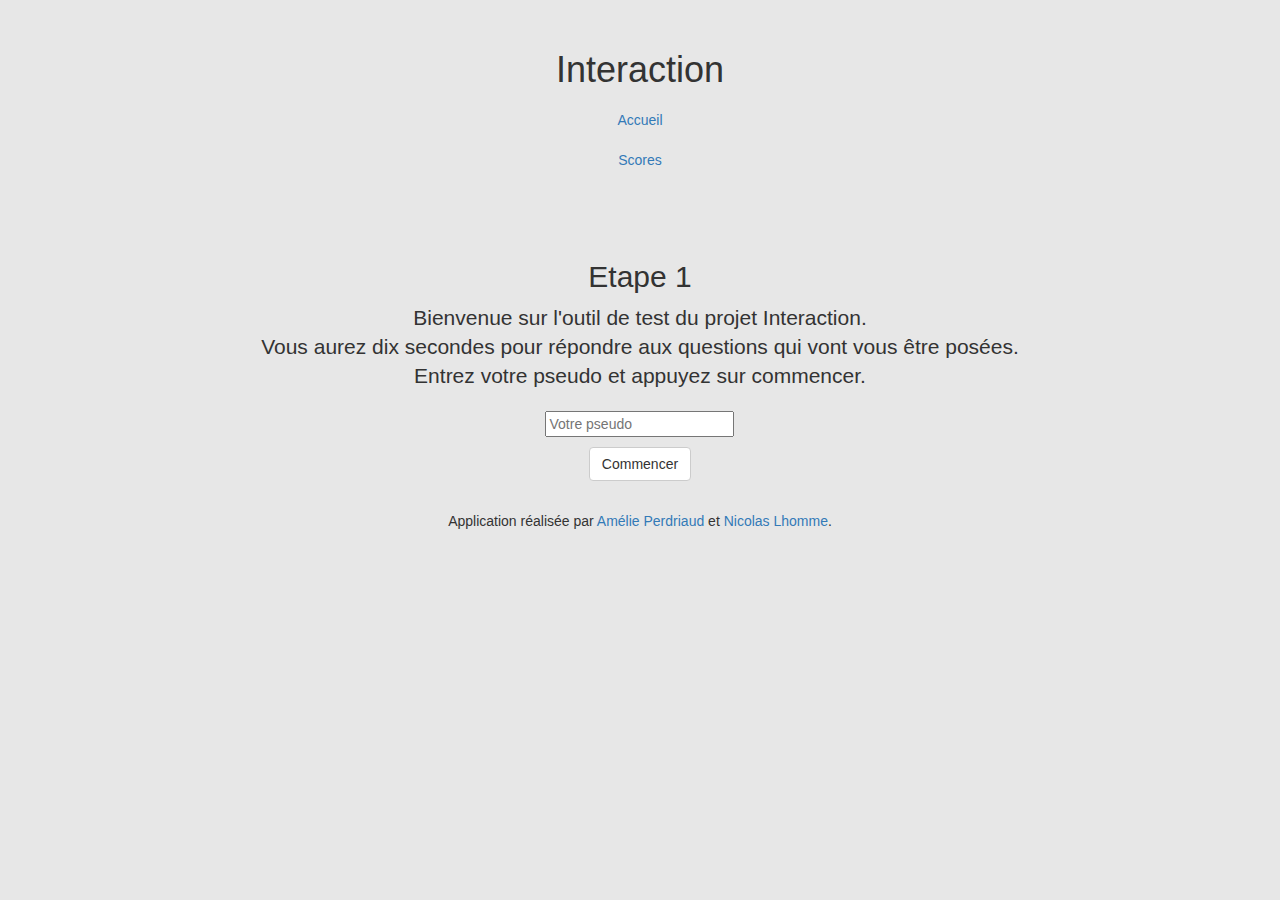
==== etape1.html @ 8188b15d "First version of the IHM" ====
<!DOCTYPE html>
<html lang="en">
  <head>
    <meta charset="utf-8">
    <meta http-equiv="X-UA-Compatible" content="IE=edge">
    <meta name="viewport" content="width=device-width, initial-scale=1">
    <!-- The above 3 meta tags *must* come first in the head; any other head content must come *after* these tags -->
    <meta name="description" content="">
    <meta name="author" content="">
    <link rel="icon" href="./favicon.ico">

    <title>Thales PR</title>

    <!-- Bootstrap core CSS -->
    <link href="./bootstrap-3.3.6-dist/css/bootstrap.min.css" rel="stylesheet">

    <!-- IE10 viewport hack for Surface/desktop Windows 8 bug -->
    <link href="./bootstrap-3.3.6-dist/css/ie10-viewport-bug-workaround.css" rel="stylesheet">

    <!-- Custom styles for this template -->
    <link href="style.css" rel="stylesheet">

    <!-- HTML5 shim and Respond.js for IE8 support of HTML5 elements and media queries -->
    <!--[if lt IE 9]>
      <script src="https://oss.maxcdn.com/html5shiv/3.7.2/html5shiv.min.js"></script>
      <script src="https://oss.maxcdn.com/respond/1.4.2/respond.min.js"></script>
    <![endif]-->
  </head>

  <body>

    <div class="site-wrapper">

      <div class="site-wrapper-inner">

        <div class="cover-container">

          <div class="masthead clearfix">
            <div class="inner">
              <h1 class="masthead-brand">Interaction</h1>
              <nav>
                <ul class="nav masthead-nav">
                  <li class="active"><a href="etape1.html">Accueil</a></li>
                  <li><a href="score.html">Scores</a></li>
                </ul>
              </nav>
            </div>
          </div>
          
<div class="col-md-12">
		  <div class="col-md-2"></div>
          <div class="inner cover col-md-8">
            <h2 class="cover-heading">Etape 1</h2>
            <p class="lead">Bienvenue sur l'outil de test du projet Interaction.</br>Vous aurez dix secondes pour répondre aux questions qui vont vous être posées.</br>Entrez votre pseudo et appuyez sur commencer.</p>
            <form action="test.html" method="GET">
			    <input type="text" placeholder="Votre pseudo" name="pseudo">
    <span class="help-block"></span>
			  <button type="submit" class="btn btn-default">Commencer</button>
			</form>
          </div>
          <div class="col-md-2"></div></div>

          <div class="mastfoot">
            <div class="inner">
              <p>Application réalisée par <a href="#">Amélie Perdriaud</a> et <a href="#">Nicolas Lhomme</a>.</p>
            </div>
          </div>

        </div>

      </div>

    </div>

    <!-- Bootstrap core JavaScript
    ================================================== -->
    <!-- Placed at the end of the document so the pages load faster -->
    <script src="https://ajax.googleapis.com/ajax/libs/jquery/1.11.3/jquery.min.js"></script>
    <script>window.jQuery || document.write('<script src="./bootstrap-3.3.6-dist/js/jquery.min.js"><\/script>')</script>
    <script src="./bootstrap-3.3.6-dist/js/bootstrap.min.js"></script>
    <!-- IE10 viewport hack for Surface/desktop Windows 8 bug -->
    <script src="./bootstrap-3.3.6-dist/js/ie10-viewport-bug-workaround.js"></script>
  </body>
</html>
---- bootstrap-3.3.6-dist/css/ie10-viewport-bug-workaround.css ----
/*!
 * IE10 viewport hack for Surface/desktop Windows 8 bug
 * Copyright 2014-2015 Twitter, Inc.
 * Licensed under MIT (https://github.com/twbs/bootstrap/blob/master/LICENSE)
 */

/*
 * See the Getting Started docs for more information:
 * http://getbootstrap.com/getting-started/#support-ie10-width
 */
@-webkit-viewport { width: device-width; }
@-moz-viewport    { width: device-width; }
@-ms-viewport     { width: device-width; }
@-o-viewport      { width: device-width; }
@viewport         { width: device-width; }
---- style.css ----
body {
  height: 100%;
  text-align: center;
  background-color: #e7e7e7;
}
.starter-template {
  padding: 40px 15px;
  text-align: center;
}
/* Padding for spacing */
.inner {
  padding: 30px;
}

#rectangle-blue {
width: 200px;
height: 100px;
margin:0 auto;
margin-top: 20px;
margin-bottom: 20px;
background: blue;
}
#rectangle-green {
width: 200px;
height: 100px;
margin:0 auto;
margin-top: 20px;
margin-bottom: 20px;
background: green;
}
#rectangle-red {
width: 200px;
height: 100px;
margin:0 auto;
margin-top: 20px;
margin-bottom: 20px;
background: red;
}

#circle-blue {
width: 100px;
height: 100px;
background: blue;
-moz-border-radius: 50px;
-webkit-border-radius: 50px;
border-radius: 50px;
margin:0 auto;
margin-top: 20px;
margin-bottom: 20px;
}
#circle-green {
width: 100px;
height: 100px;
background: green;
-moz-border-radius: 50px;
-webkit-border-radius: 50px;
border-radius: 50px;
margin:0 auto;
margin-top: 20px;
margin-bottom: 20px;
}
#circle-red {
width: 100px;
height: 100px;
background: red;
-moz-border-radius: 50px;
-webkit-border-radius: 50px;
border-radius: 50px;
margin:0 auto;
margin-top: 20px;
margin-bottom: 20px;
}

#triangle-up-blue {
width: 0;
height: 0;
border-left: 50px solid transparent;
border-right: 50px solid transparent;
border-bottom: 100px solid red;
margin:0 auto;
margin-top: 20px;
margin-bottom: 20px;
background: blue;
}
#triangle-up-green {
width: 0;
height: 0;
border-left: 50px solid transparent;
border-right: 50px solid transparent;
border-bottom: 100px solid red;
margin:0 auto;
margin-top: 20px;
margin-bottom: 20px;
background: green;
}
#triangle-up-red {
width: 0;
height: 0;
border-left: 50px solid transparent;
border-right: 50px solid transparent;
border-bottom: 100px solid red;
margin:0 auto;
margin-top: 20px;
margin-bottom: 20px;
background: red;
}
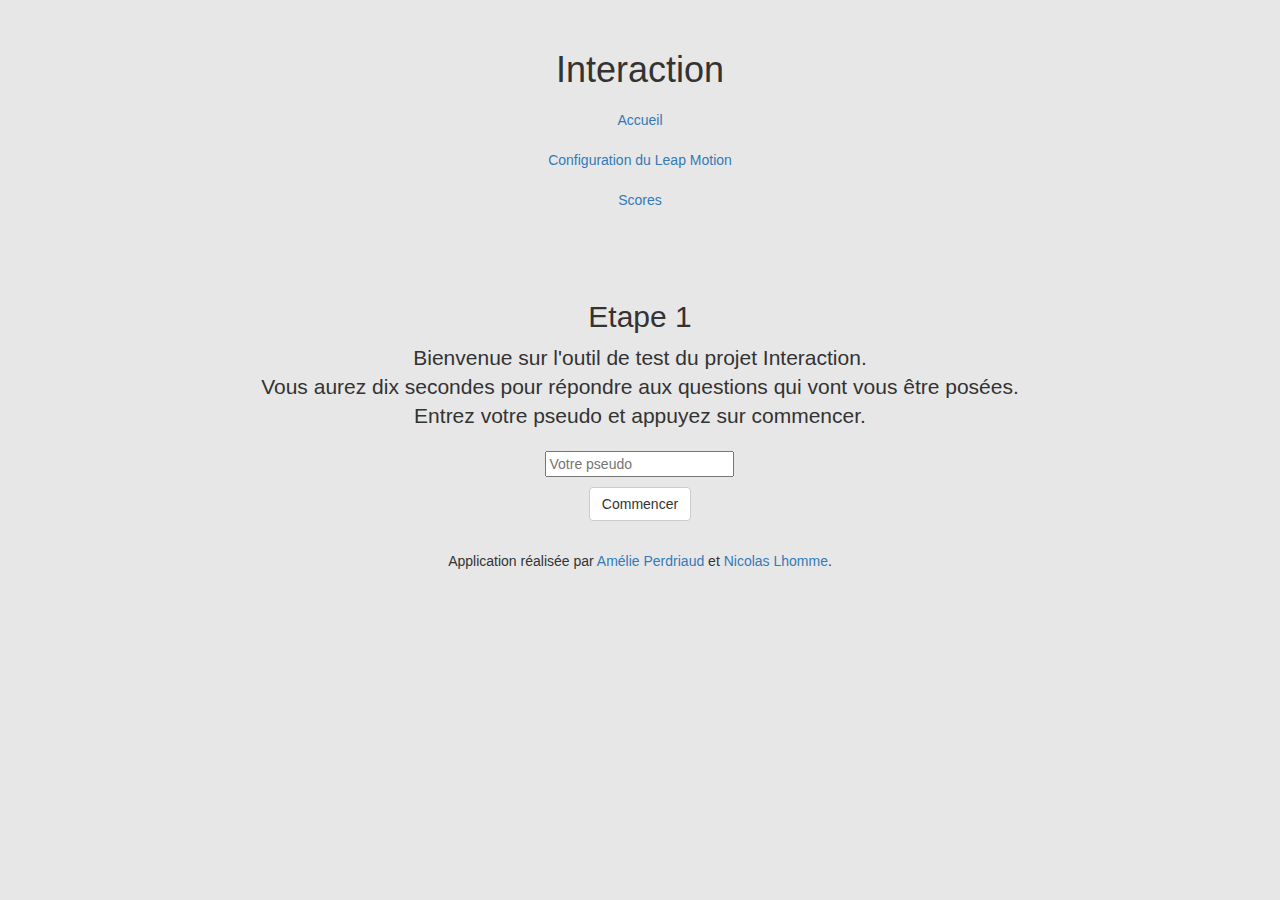
==== commit ca276b5c: "Integration du Leap Motion" ====
--- a/etape1.html
+++ b/etape1.html
@@ -1,84 +1,88 @@
 <!DOCTYPE html>
 <html lang="en">
-  <head>
-    <meta charset="utf-8">
-    <meta http-equiv="X-UA-Compatible" content="IE=edge">
-    <meta name="viewport" content="width=device-width, initial-scale=1">
-    <!-- The above 3 meta tags *must* come first in the head; any other head content must come *after* these tags -->
-    <meta name="description" content="">
-    <meta name="author" content="">
-    <link rel="icon" href="./favicon.ico">
+    <head>
+        <meta charset="utf-8">
+        <meta http-equiv="X-UA-Compatible" content="IE=edge">
+        <meta name="viewport" content="width=device-width, initial-scale=1">
+        <!-- The above 3 meta tags *must* come first in the head; any other head content must come *after* these tags -->
+        <meta name="description" content="">
+        <meta name="author" content="">
 
-    <title>Thales PR</title>
+        <title>Thales PR</title>
 
-    <!-- Bootstrap core CSS -->
-    <link href="./bootstrap-3.3.6-dist/css/bootstrap.min.css" rel="stylesheet">
+        <!-- Bootstrap core CSS -->
+        <link href="./bootstrap-3.3.6-dist/css/bootstrap.min.css" rel="stylesheet">
 
-    <!-- IE10 viewport hack for Surface/desktop Windows 8 bug -->
-    <link href="./bootstrap-3.3.6-dist/css/ie10-viewport-bug-workaround.css" rel="stylesheet">
+        <!-- IE10 viewport hack for Surface/desktop Windows 8 bug -->
+        <link href="./bootstrap-3.3.6-dist/css/ie10-viewport-bug-workaround.css" rel="stylesheet">
 
-    <!-- Custom styles for this template -->
-    <link href="style.css" rel="stylesheet">
+        <!-- Custom styles for this template -->
+        <link href="style.css" rel="stylesheet">
 
-    <!-- HTML5 shim and Respond.js for IE8 support of HTML5 elements and media queries -->
-    <!--[if lt IE 9]>
-      <script src="https://oss.maxcdn.com/html5shiv/3.7.2/html5shiv.min.js"></script>
-      <script src="https://oss.maxcdn.com/respond/1.4.2/respond.min.js"></script>
-    <![endif]-->
-  </head>
+        <!-- HTML5 shim and Respond.js for IE8 support of HTML5 elements and media queries -->
+        <!--[if lt IE 9]>
+          <script src="https://oss.maxcdn.com/html5shiv/3.7.2/html5shiv.min.js"></script>
+          <script src="https://oss.maxcdn.com/respond/1.4.2/respond.min.js"></script>
+        <![endif]-->
+    </head>
 
-  <body>
+    <body>
 
-    <div class="site-wrapper">
+        <div class="site-wrapper">
 
-      <div class="site-wrapper-inner">
+            <div class="site-wrapper-inner">
+                <div class="cover-container">
 
-        <div class="cover-container">
+                    <div class="masthead clearfix">
+                        <div class="inner">
+                            <h1 class="masthead-brand">Interaction</h1>
+                            <nav>
+                                <ul class="nav masthead-nav">
+                                    <li class="active"><a href="etape1.html">Accueil</a></li>
+                                    <li><a href="configuration_leap.html">Configuration du Leap Motion</a></li>
+                                    <li><a href="score.html">Scores</a></li>
+                                </ul>
+                            </nav>
+                        </div>
+                    </div>
+                  
+                    <div class="col-md-12">
+                    	<div class="col-md-2">
+                        </div>
+                        
+                        <div class="inner cover col-md-8">
+                            <h2 class="cover-heading">Etape 1</h2>
+                            <p class="lead">Bienvenue sur l'outil de test du projet Interaction.</br>Vous aurez dix secondes pour répondre aux questions qui vont vous être posées.</br>Entrez votre pseudo et appuyez sur commencer.</p>
+                            
+                            <form action="test.html" method="GET">
+                    			<input type="text" placeholder="Votre pseudo" name="pseudo">
+                                    <span class="help-block"></span>
+                                    <button type="submit" class="btn btn-default">Commencer</button>
+                    		</form>
+                        </div>
+                        
+                        <div class="col-md-2">
+                        </div>
+                    </div>
 
-          <div class="masthead clearfix">
-            <div class="inner">
-              <h1 class="masthead-brand">Interaction</h1>
-              <nav>
-                <ul class="nav masthead-nav">
-                  <li class="active"><a href="etape1.html">Accueil</a></li>
-                  <li><a href="score.html">Scores</a></li>
-                </ul>
-              </nav>
+                    <div class="mastfoot">
+                        <div class="inner">
+                            <p>Application réalisée par <a href="#">Amélie Perdriaud</a> et <a href="#">Nicolas Lhomme</a>.</p>
+                        </div>
+                    </div>
+
+                </div>
             </div>
-          </div>
-          
-<div class="col-md-12">
-		  <div class="col-md-2"></div>
-          <div class="inner cover col-md-8">
-            <h2 class="cover-heading">Etape 1</h2>
-            <p class="lead">Bienvenue sur l'outil de test du projet Interaction.</br>Vous aurez dix secondes pour répondre aux questions qui vont vous être posées.</br>Entrez votre pseudo et appuyez sur commencer.</p>
-            <form action="test.html" method="GET">
-			    <input type="text" placeholder="Votre pseudo" name="pseudo">
-    <span class="help-block"></span>
-			  <button type="submit" class="btn btn-default">Commencer</button>
-			</form>
-          </div>
-          <div class="col-md-2"></div></div>
-
-          <div class="mastfoot">
-            <div class="inner">
-              <p>Application réalisée par <a href="#">Amélie Perdriaud</a> et <a href="#">Nicolas Lhomme</a>.</p>
-            </div>
-          </div>
-
         </div>
 
-      </div>
+        <!-- Bootstrap core JavaScript
+        ================================================== -->
+        <!-- Placed at the end of the document so the pages load faster -->
+        <script src="https://ajax.googleapis.com/ajax/libs/jquery/1.11.3/jquery.min.js"></script>
+        <script>window.jQuery || document.write('<script src="./bootstrap-3.3.6-dist/js/jquery.min.js"><\/script>')</script>
+        <script src="./bootstrap-3.3.6-dist/js/bootstrap.min.js"></script>
+        <!-- IE10 viewport hack for Surface/desktop Windows 8 bug -->
+        <script src="./bootstrap-3.3.6-dist/js/ie10-viewport-bug-workaround.js"></script>
+    </body>
 
-    </div>
-
-    <!-- Bootstrap core JavaScript
-    ================================================== -->
-    <!-- Placed at the end of the document so the pages load faster -->
-    <script src="https://ajax.googleapis.com/ajax/libs/jquery/1.11.3/jquery.min.js"></script>
-    <script>window.jQuery || document.write('<script src="./bootstrap-3.3.6-dist/js/jquery.min.js"><\/script>')</script>
-    <script src="./bootstrap-3.3.6-dist/js/bootstrap.min.js"></script>
-    <!-- IE10 viewport hack for Surface/desktop Windows 8 bug -->
-    <script src="./bootstrap-3.3.6-dist/js/ie10-viewport-bug-workaround.js"></script>
-  </body>
 </html>
--- a/style.css
+++ b/style.css
@@ -103,4 +103,25 @@
 margin-top: 20px;
 margin-bottom: 20px;
 background: red;
+}
+#myCanvas{
+    border: 2px;
+    border-color: black;
+    border-style: solid;
+    position: relative;
+    right:0;
+    margin-right: 20px;
+}
+#myCanvas2{
+    border: 2px;
+    border-color: black;
+    border-style: solid;
+    position: relative;
+    right:0;
+    margin-right: 20px;
+}
+
+.nopadding {
+   padding: 0 !important;
+   margin: 0 !important;
 }